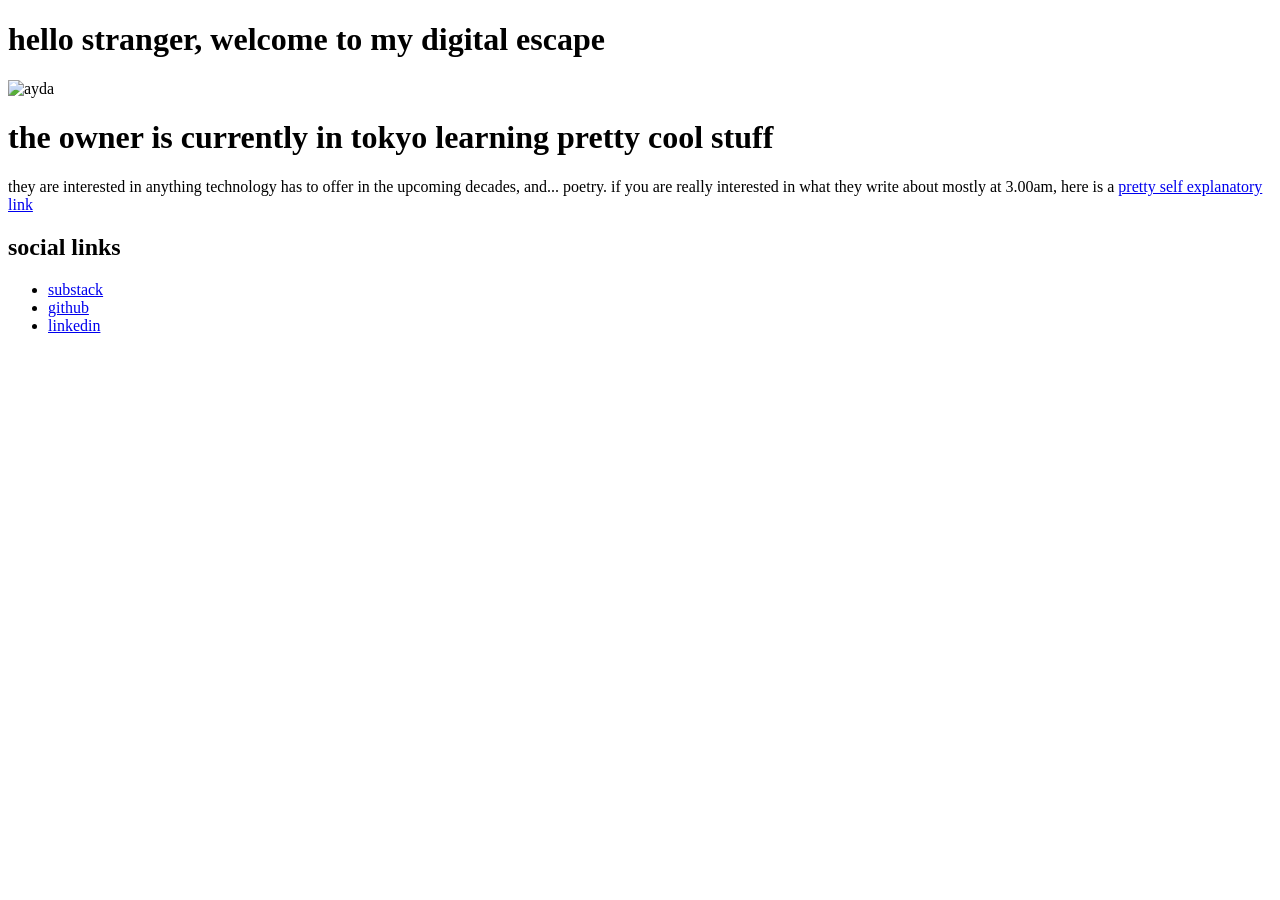
==== index.html @ 0101440e "Rename website.html to index.html" ====
<!DOCTYPE html>
<html lang="en">
  <head>
    <meta charset="UTF-8">
    <meta name="viewport" content="width=device-width, initial-scale=1.0">
    <title>My Profile</title>
    <link href="https://fonts.googleapis.com/css2?family=VT323&display=swap" rel="stylesheet">
  
  </head>
  <body>
    <div class="card">
      <h1>hello stranger, welcome to my digital escape</h1>
      <img id="profile-pic" src="https://i.pinimg.com/1200x/30/3b/06/303b066de4b953267c3c008e7483963f.jpg" alt="ayda">
      <h1>the owner is currently in tokyo learning pretty cool stuff</h1>
      <p>
        they are interested in anything technology has to offer in the upcoming decades, and... poetry.
        if you are really interested in what they write about mostly at 3.00am, here is a
        <a href="https://substack.com/@aydaselen?utm_source=user-menu"> pretty self explanatory link </a>
      </p>
    </div>

    <div class="card">
      <h2>social links</h2>
      <ul>
        <li><a href="https://substack.com/@aydaselen">substack</a></li>
        <li><a href="https://github.com/fi11theblanks">github</a></li>
        <li><a href="https://www.linkedin.com/in/ayda-selen-pilancı-81a1b2189/">linkedin</a></li>
      </ul>
    </div>
  </body>
</html>
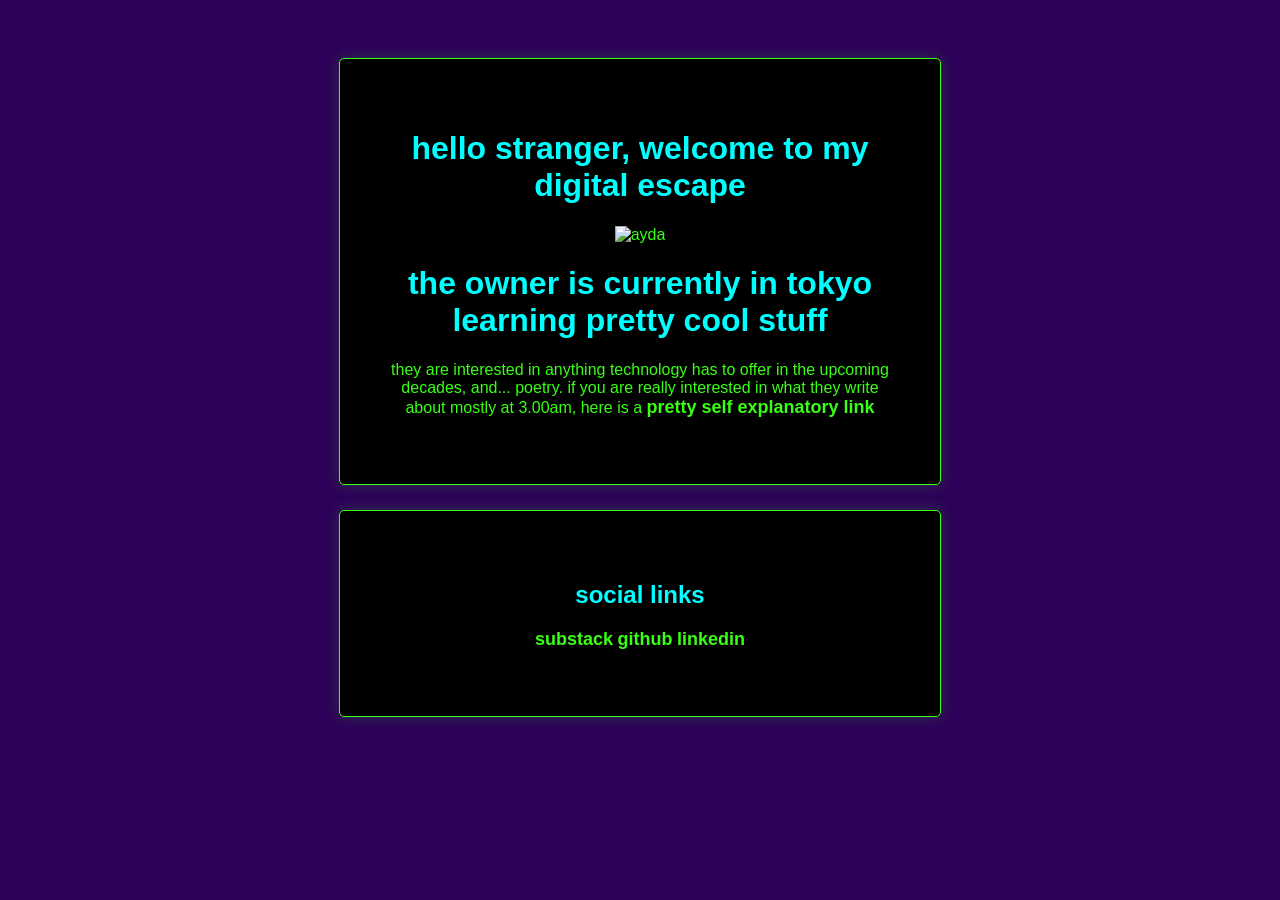
==== commit 83aa28cc: "Update index.html typo!" ====
--- a/index.html
+++ b/index.html
@@ -1,6 +1,7 @@
 <!DOCTYPE html>
 <html lang="en">
   <head>
+    <link rel="stylesheet" href="style.css">
     <meta charset="UTF-8">
     <meta name="viewport" content="width=device-width, initial-scale=1.0">
     <title>My Profile</title>
--- a/style.css
+++ b/style.css
@@ -0,0 +1,47 @@
+body {
+        background-color: #2d0059;
+        color: #39ff14;
+        font-family: 'VT323', sans-serif;
+        text-align: center;
+        padding: 25px;
+      }
+
+      h1, h2, h3 {
+        font-family: 'VT323', sans-serif;
+        color: #00ffff;
+      }
+
+      ul {
+        padding: 0;
+      }
+
+      li {
+        display: inline;
+      }
+
+      a {
+        text-decoration: none;
+        color: #39ff14;
+        font-size: 18px;
+        font-weight: bold;
+        transition: 0.3s ease;
+      }
+
+      a:hover {
+        color: #00ffff;
+      }
+
+      #profile-pic {
+        width: 200px;
+        height: 200px;
+      }
+
+      .card {
+        background-color: black;
+        padding: 50px;
+        width: 500px;
+        margin: 25px auto;
+        border-radius: 5px;
+        border: 1px solid #39ff14;
+        box-shadow: 0 0 16px rgba(57, 255, 20, 0.2);
+      }
